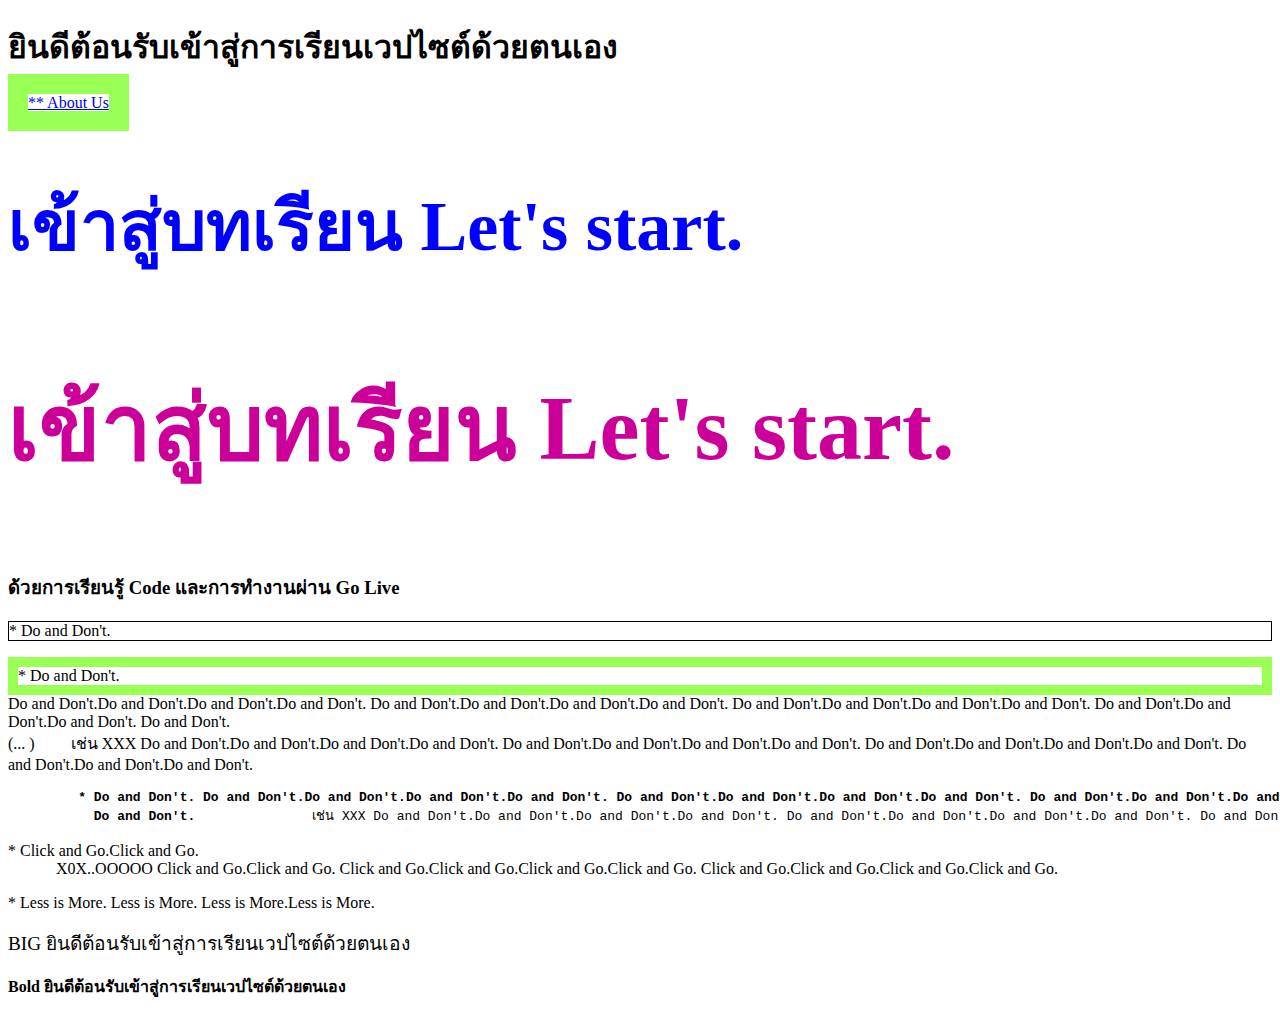
==== index.html @ 74dddfe5 "first commit" ====
<!DOCTYPE html>
<html lang="en">

<head>
    <meta charset="UTF-8">
    <meta http-equiv="X-UA-Compatible" content="IE=edge">
    <meta name="viewport" content="width=device-width, initial-scale=1.0">
    <title>เรียนการสร้างเวปไซต์ด้วยตนเอง</title>
</head>

<body>
    <h1> ยินดีต้อนรับเข้าสู่การเรียนเวปไซต์ด้วยตนเอง </h1>
<a href="about.html" <div style="border: 20px  solid#99FF55;"></div> ** About Us</a>


    <h2 style="color:blue; font-size: 70px"> เข้าสู่บทเรียน Let's start.</h2>
    <h2 style="color:#cc0099; font-size:90px"> เข้าสู่บทเรียน Let's start.</h2>
    <h3> ด้วยการเรียนรู้ Code และการทำงานผ่าน Go Live </h3>
<p>
    <div style="border: 1px  solid;"> * Do and Don't. </div> <p></p>
    <div style="border: 10px  solid#99FF55;"> * Do and Don't. </div>
    Do and Don't.Do and Don't.Do and Don't.Do and Don't. Do and Don't.Do and Don't.Do and Don't.Do and Don't. Do and Don't.Do and Don't.Do and Don't.Do and Don't. Do and Don't.Do and Don't.Do and Don't.
    Do and Don't. <br/> (...&nbsp) &nbsp &nbsp &nbsp &nbsp เช่น XXX Do and Don't.Do and Don't.Do and Don't.Do and Don't. Do and Don't.Do and Don't.Do and Don't.Do and Don't. Do and Don't.Do and Don't.Do and Don't.Do and Don't. Do and Don't.Do and Don't.Do and Don't.
</p>
<pre>
        <b> * Do and Don't. Do and Don't.Do and Don't.Do and Don't.Do and Don't. Do and Don't.Do and Don't.Do and Don't.Do and Don't. Do and Don't.Do and Don't.Do and Don't.Do and Don't. Do and Don't.Do and Don't.Do and Don't.
           Do and Don't.</b>               เช่น XXX Do and Don't.Do and Don't.Do and Don't.Do and Don't. Do and Don't.Do and Don't.Do and Don't.Do and Don't. Do and Don't.Do and Don't.Do and Don't.Do and Don't. Do and Don't.Do and Don't.Do and Don't.
</pre>
<p>
    * Click and Go.Click and Go. <br/> &nbsp &nbsp &nbsp &nbsp &nbsp &nbsp X0X..OOOOO Click and Go.Click and Go. Click and Go.Click and Go.Click and Go.Click and Go. Click and Go.Click and Go.Click and Go.Click and Go.
</p>
<p>
    * Less is More. Less is More.  Less is More.Less is More.
</p><big>BIG ยินดีต้อนรับเข้าสู่การเรียนเวปไซต์ด้วยตนเอง</big>
<p><b> Bold ยินดีต้อนรับเข้าสู่การเรียนเวปไซต์ด้วยตนเอง</b></p>
</body>


</html>
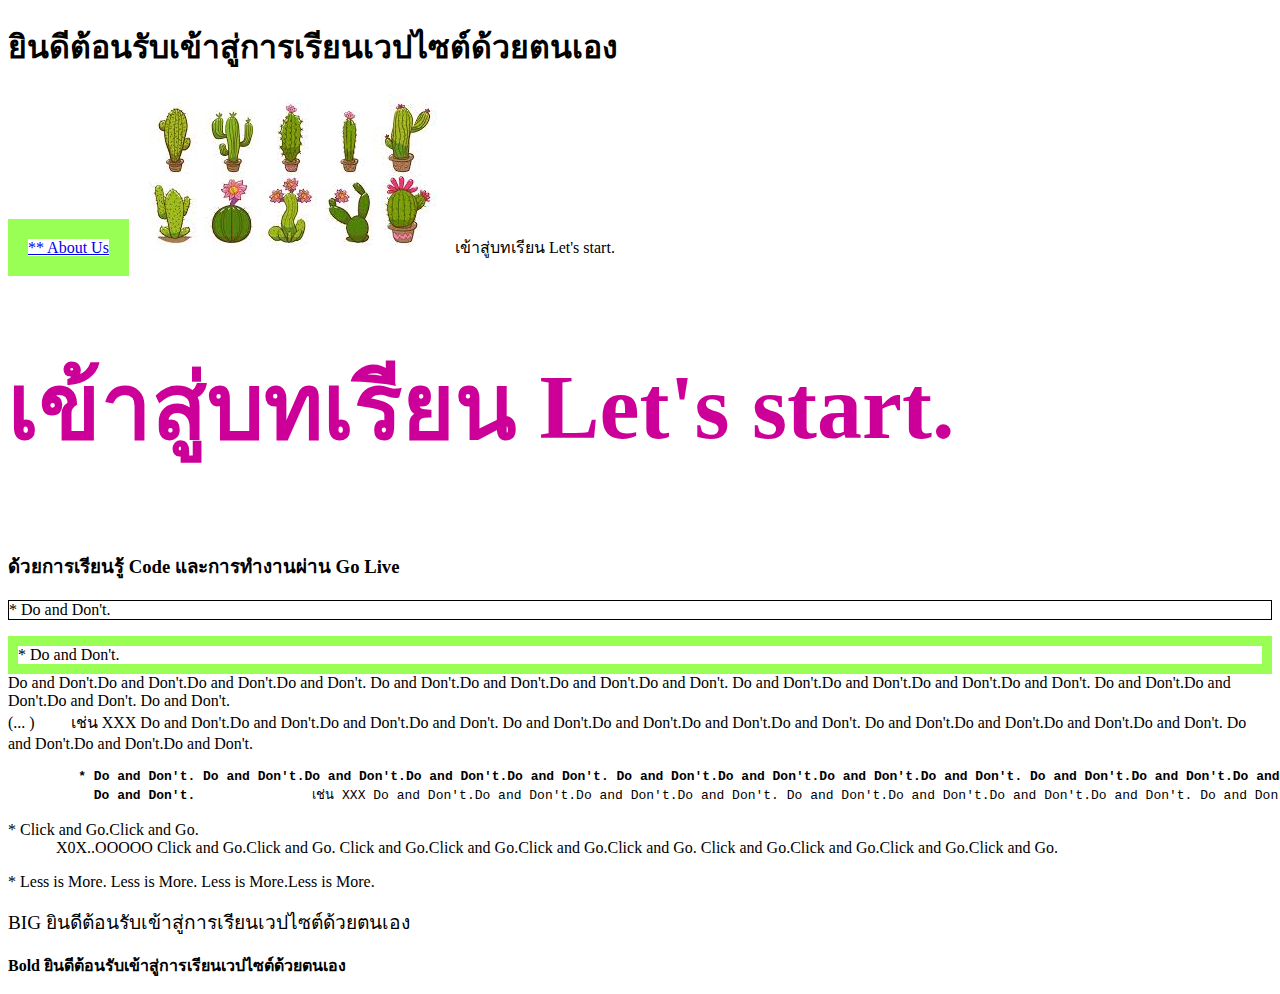
==== commit 548f1219: "initial" ====
--- a/index.html
+++ b/index.html
@@ -6,11 +6,16 @@
     <meta http-equiv="X-UA-Compatible" content="IE=edge">
     <meta name="viewport" content="width=device-width, initial-scale=1.0">
     <title>เรียนการสร้างเวปไซต์ด้วยตนเอง</title>
+
+<link rel="stylesheet" href="style.css" />
+
 </head>
 
 <body>
     <h1> ยินดีต้อนรับเข้าสู่การเรียนเวปไซต์ด้วยตนเอง </h1>
 <a href="about.html" <div style="border: 20px  solid#99FF55;"></div> ** About Us</a>
+
+<img src="./images/cactus 00.png" class="imgclass1 img-circle"
 
 
     <h2 style="color:blue; font-size: 70px"> เข้าสู่บทเรียน Let's start.</h2>
